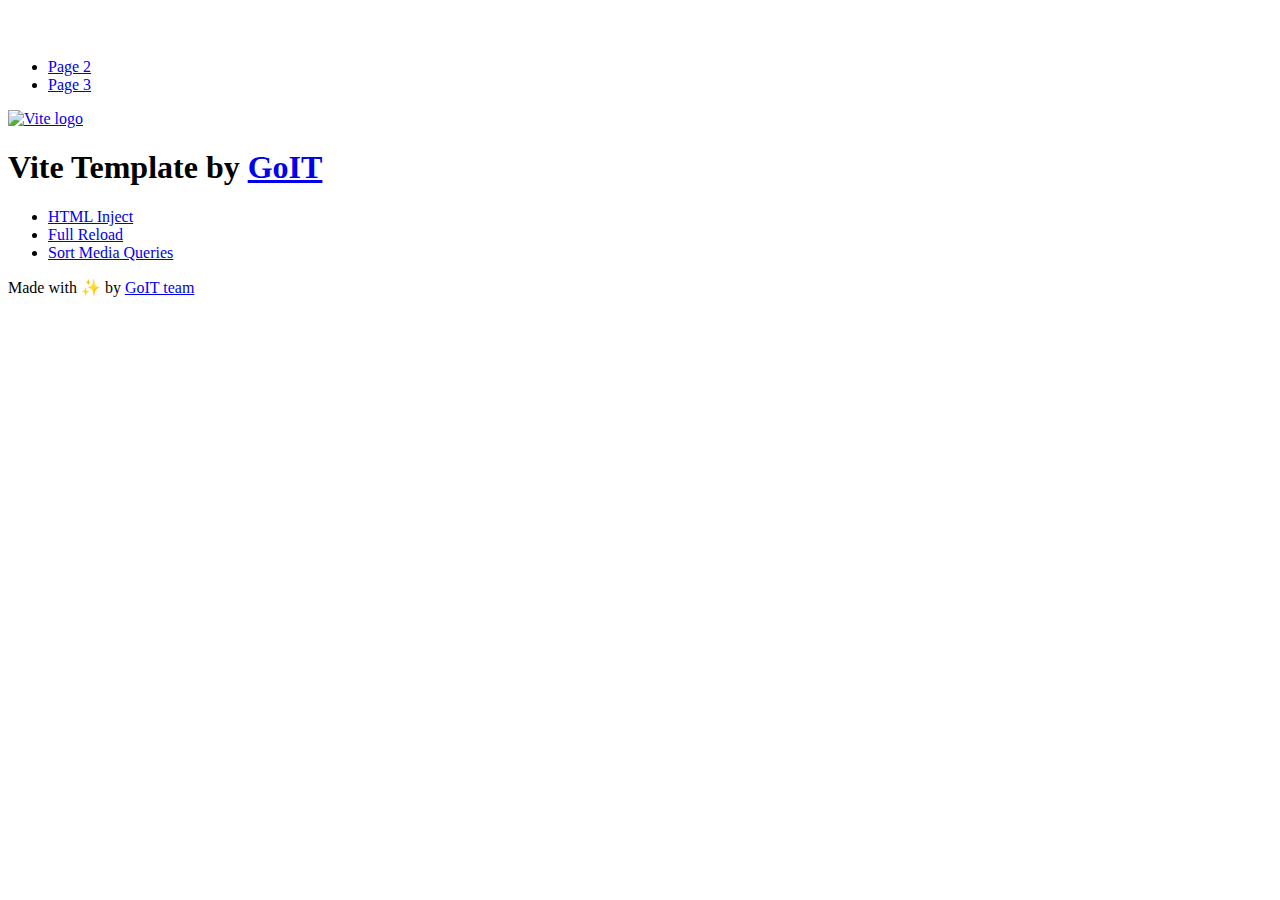
==== index.html @ b085bea4 "Deploying to gh-pages from @ KovalenkoUK/goit-js-hw-10@fafc2e630c8f7480a5f5b6a2686ccaacfaf7031c 🚀" ====
<!DOCTYPE html>
<html lang="en">
  <head>
    <meta charset="UTF-8" />
    <link rel="icon" type="image/svg+xml" href="/goit-js-hw-10/favicon.svg" />
    <meta name="viewport" content="width=device-width, initial-scale=1.0" />
    <title>Vanilla App Template</title>
    <script type="module" crossorigin src="/goit-js-hw-10/index.js"></script>
    <link rel="stylesheet" crossorigin href="/goit-js-hw-10/assets/styles-DvPDDfy5.css">
  </head>
  <body>
    <header class="header">
  <div class="container">
    <nav class="nav">
      <a class="nav-logo" href="./index.html" aria-label="Site logo">
        <svg class="nav-logo-icon" width="100" height="30">
          <use href="/goit-js-hw-10/assets/sprite-E8vg0sBb.svg#logo"></use>
        </svg>
      </a>
      <ul class="nav-list">
        <li class="nav-item">
          <a class="nav-link {=$highlight-act}" href="./page-2.html">Page 2</a>
        </li>
        <li class="nav-item">
          <a class="nav-link {=$highlight-curr}" href="./page-3.html">Page 3</a>
        </li>
      </ul>
    </nav>
  </div>
</header>


    <main>
      <!-- Loads the specified .html file -->
      <section class="vite-promo">
  <div class="container">
    <div class="vite-promo-thumb">
      <a
        class="vite-promo-link"
        href="https://vitejs.dev/"
        target="_blank"
        rel="noopener noreferrer"
        aria-label="Link to Vite official website"
        title="Vite.js  build tool"
      >
        <!-- Path to images as from index.html file -->
        <img
          class="pic"
          src="/goit-js-hw-10/assets/vite-logo-9o_aqrTe.png"
          alt="Vite logo"
          width="640"
          height="640"
        />
      </a>
    </div>
    <h1 class="main-title">
      <span class="main-title-gradient">Vite</span>
      Template by
      <a
        class="main-title-link"
        href="https://github.com/goitacademy/vanilla-app-template"
        target="_blank"
        rel="noopener noreferrer"
      >
        GoIT
      </a>
    </h1>
  </div>
</section>

      <article class="badges">
  <div class="container">
    <ul class="badges-list">
      <li class="badges-item">
        <a
          class="badges-link"
          href="https://www.npmjs.com/package/vite-plugin-html-inject"
          target="_blank"
          rel="noopener noreferrer"
        >
          HTML Inject
        </a>
      </li>
      <li class="badges-item">
        <a
          class="badges-link"
          href="https://www.npmjs.com/package/vite-plugin-full-reload"
          target="_blank"
          rel="noopener noreferrer"
        >
          Full Reload
        </a>
      </li>
      <li class="badges-item">
        <a
          class="badges-link"
          href="https://www.npmjs.com/package/postcss-sort-media-queries"
          target="_blank"
          rel="noopener noreferrer"
        >
          Sort Media Queries
        </a>
      </li>
    </ul>
  </div>
</article>

    </main>

    <footer class="footer">
  <div class="container">
    <p class="footer-desc">
      Made with ✨ by
      <a
        class="footer-link"
        href="https://goit.global/ua/"
        target="_blank"
        rel="noopener noreferrer"
      >
        GoIT team
      </a>
    </p>
  </div>
</footer>


  </body>
</html>
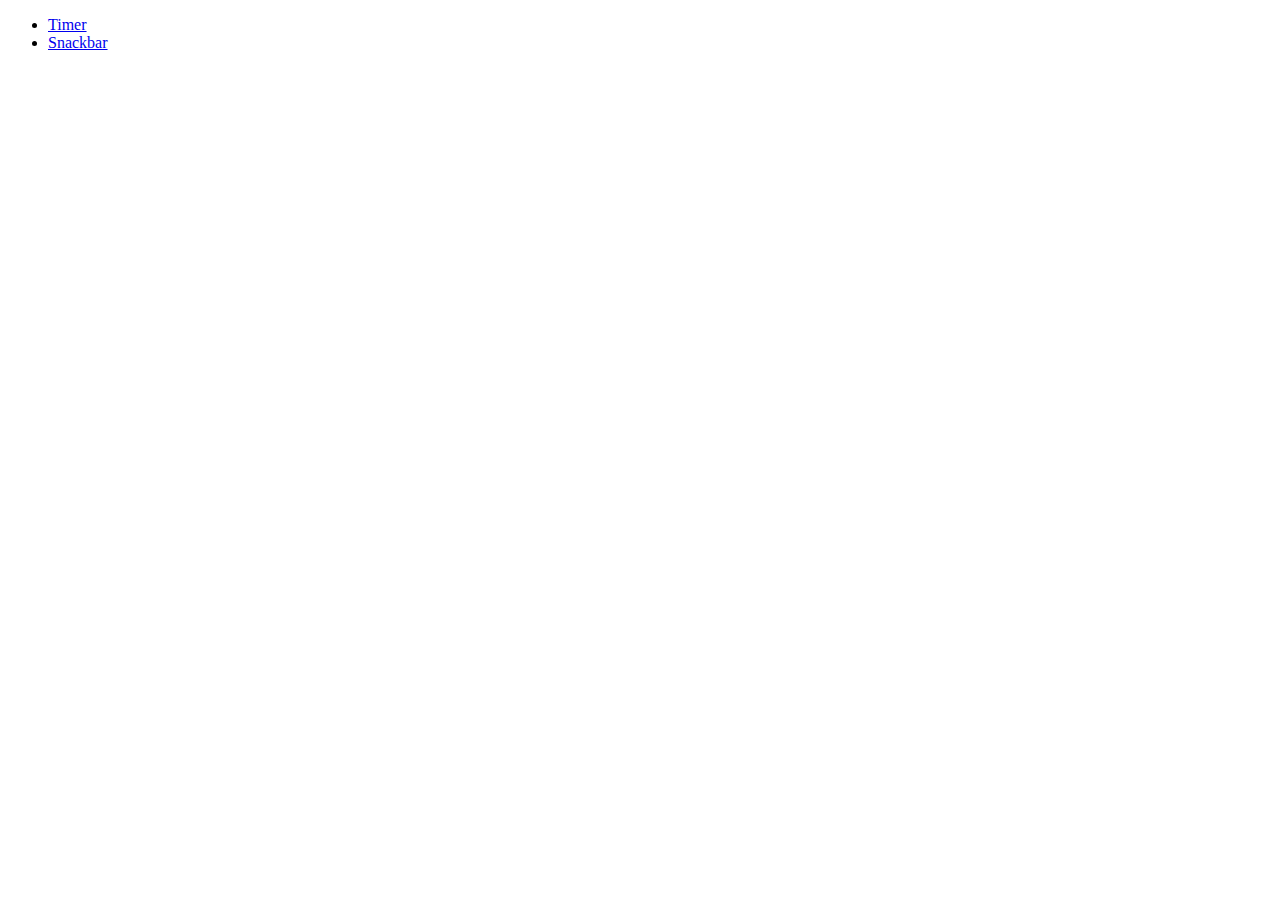
==== commit 861be417: "Deploying to gh-pages from @ KovalenkoUK/goit-js-hw-10@7456e5fcc951ac621aadaf52d923686f9501a1fe 🚀" ====
--- a/index.html
+++ b/index.html
@@ -2,127 +2,23 @@
 <html lang="en">
   <head>
     <meta charset="UTF-8" />
-    <link rel="icon" type="image/svg+xml" href="/goit-js-hw-10/favicon.svg" />
+    <link rel="icon" type="image/svg+xml" href="/favicon.svg" />
     <meta name="viewport" content="width=device-width, initial-scale=1.0" />
-    <title>Vanilla App Template</title>
-    <script type="module" crossorigin src="/goit-js-hw-10/index.js"></script>
+    <title>Homework 10</title>
     <link rel="stylesheet" crossorigin href="/goit-js-hw-10/assets/styles-DvPDDfy5.css">
   </head>
   <body>
-    <header class="header">
-  <div class="container">
-    <nav class="nav">
-      <a class="nav-logo" href="./index.html" aria-label="Site logo">
-        <svg class="nav-logo-icon" width="100" height="30">
-          <use href="/goit-js-hw-10/assets/sprite-E8vg0sBb.svg#logo"></use>
-        </svg>
-      </a>
-      <ul class="nav-list">
-        <li class="nav-item">
-          <a class="nav-link {=$highlight-act}" href="./page-2.html">Page 2</a>
-        </li>
-        <li class="nav-item">
-          <a class="nav-link {=$highlight-curr}" href="./page-3.html">Page 3</a>
-        </li>
-      </ul>
-    </nav>
-  </div>
-</header>
-
-
     <main>
-      <!-- Loads the specified .html file -->
-      <section class="vite-promo">
-  <div class="container">
-    <div class="vite-promo-thumb">
-      <a
-        class="vite-promo-link"
-        href="https://vitejs.dev/"
-        target="_blank"
-        rel="noopener noreferrer"
-        aria-label="Link to Vite official website"
-        title="Vite.js  build tool"
-      >
-        <!-- Path to images as from index.html file -->
-        <img
-          class="pic"
-          src="/goit-js-hw-10/assets/vite-logo-9o_aqrTe.png"
-          alt="Vite logo"
-          width="640"
-          height="640"
-        />
-      </a>
-    </div>
-    <h1 class="main-title">
-      <span class="main-title-gradient">Vite</span>
-      Template by
-      <a
-        class="main-title-link"
-        href="https://github.com/goitacademy/vanilla-app-template"
-        target="_blank"
-        rel="noopener noreferrer"
-      >
-        GoIT
-      </a>
-    </h1>
-  </div>
-</section>
-
-      <article class="badges">
-  <div class="container">
-    <ul class="badges-list">
-      <li class="badges-item">
-        <a
-          class="badges-link"
-          href="https://www.npmjs.com/package/vite-plugin-html-inject"
-          target="_blank"
-          rel="noopener noreferrer"
-        >
-          HTML Inject
-        </a>
-      </li>
-      <li class="badges-item">
-        <a
-          class="badges-link"
-          href="https://www.npmjs.com/package/vite-plugin-full-reload"
-          target="_blank"
-          rel="noopener noreferrer"
-        >
-          Full Reload
-        </a>
-      </li>
-      <li class="badges-item">
-        <a
-          class="badges-link"
-          href="https://www.npmjs.com/package/postcss-sort-media-queries"
-          target="_blank"
-          rel="noopener noreferrer"
-        >
-          Sort Media Queries
-        </a>
-      </li>
-    </ul>
-  </div>
-</article>
-
+      <nav>
+        <ul>
+          <li>
+            <a href="./1-timer.html" class="nav-link">Timer</a>
+          </li>
+          <li>
+            <a href="./2-snackbar.html" class="nav-link">Snackbar</a>
+          </li>
+        </ul>
+      </nav>
     </main>
-
-    <footer class="footer">
-  <div class="container">
-    <p class="footer-desc">
-      Made with ✨ by
-      <a
-        class="footer-link"
-        href="https://goit.global/ua/"
-        target="_blank"
-        rel="noopener noreferrer"
-      >
-        GoIT team
-      </a>
-    </p>
-  </div>
-</footer>
-
-
   </body>
 </html>
